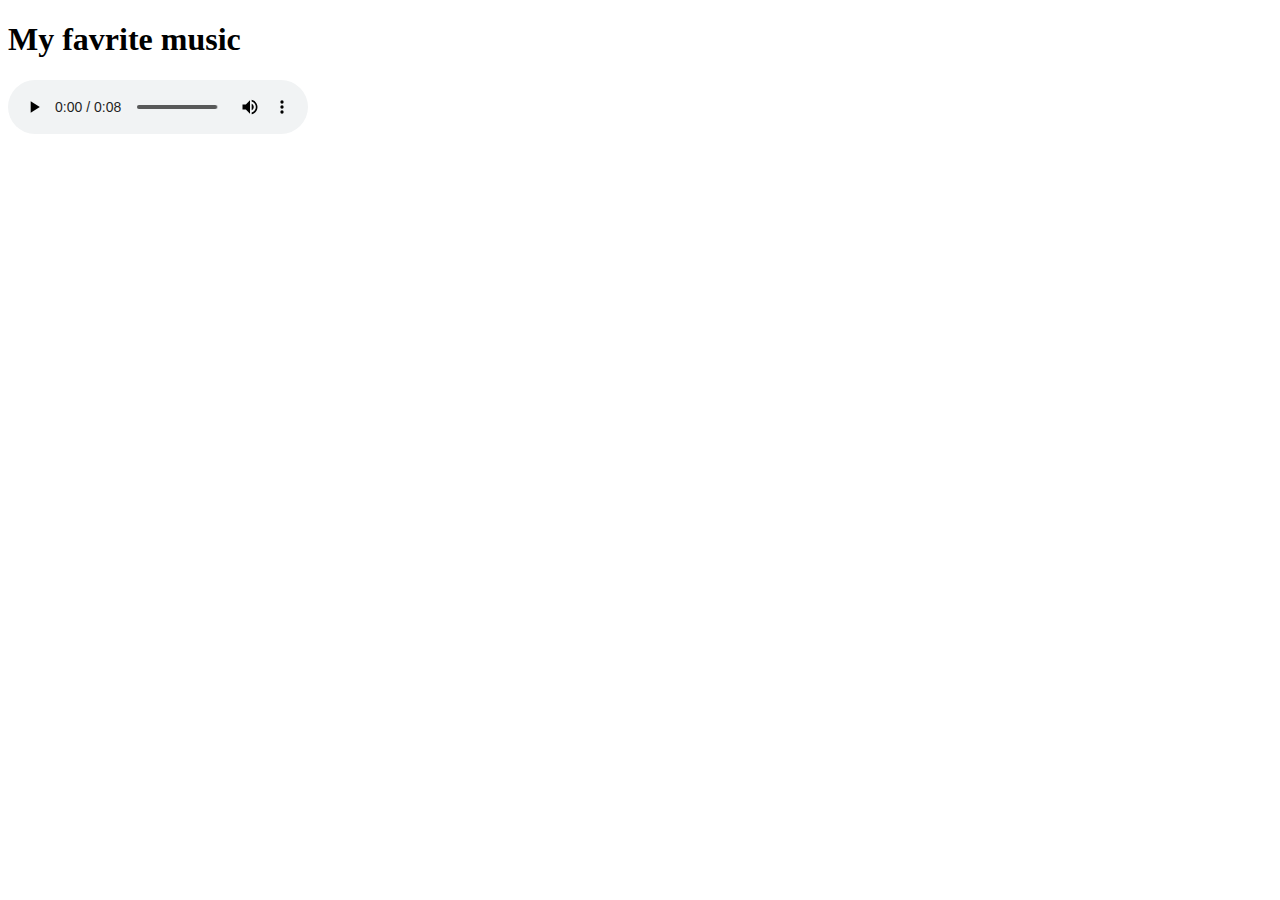
==== Third_Module_03/index.html @ 6a96fd87 "this is first module and first commit" ====
<!DOCTYPE html>
<html lang="en">
<head>
    <meta charset="UTF-8">
    <meta name="viewport" content="width=device-width, initial-scale=1.0">
    <title>Audio and Video</title>
</head>
<body>
    <h1>My favrite music</h1>
    <audio controls src="./media/biodynamic-impact-braam-tonal-dark-176441.mp3"></audio>
</body>
</html>
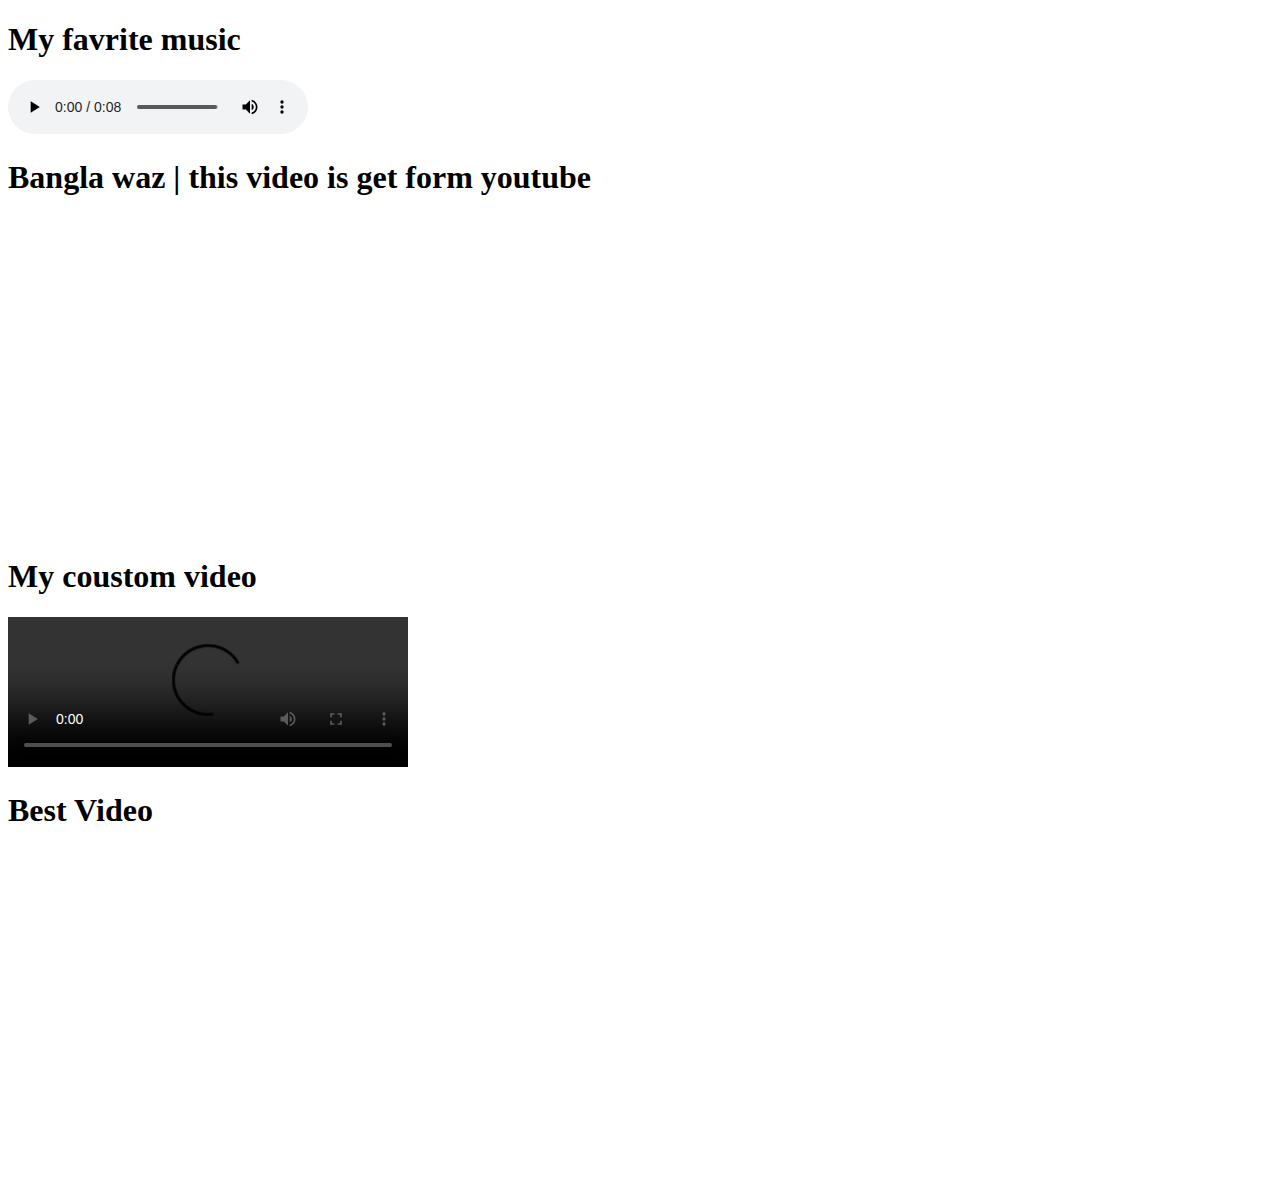
==== commit fa9aef8d: "learn some concepts that video and audio how to  use in webpag" ====
--- a/Third_Module_03/index.html
+++ b/Third_Module_03/index.html
@@ -8,5 +8,12 @@
 <body>
     <h1>My favrite music</h1>
     <audio controls src="./media/biodynamic-impact-braam-tonal-dark-176441.mp3"></audio>
+    <h1>Bangla waz | this video is get form youtube</h1>
+    <iframe width="560" height="315" src="https://www.youtube.com/embed/Z63tBAtTDkc?si=t68YLvywY9kBcj9V" title="YouTube video player" frameborder="0" allow="accelerometer; autoplay; clipboard-write; encrypted-media; gyroscope; picture-in-picture; web-share" allowfullscreen></iframe>
+
+    <h1>My coustom video </h1>
+    <video width="400px" controls src="./media/pexels-ertabbt-19061385 (2160p).mp4"></video>
+    <h1>Best Video</h1>
+    <iframe src="https://www.facebook.com/plugins/video.php?height=314&href=https%3A%2F%2Fwww.facebook.com%2FSalafiManhaz25%2Fvideos%2F672493148383653%2F&show_text=false&width=560&t=0" width="560" height="314" style="border:none;overflow:hidden" scrolling="no" frameborder="0" allowfullscreen="true" allow="autoplay; clipboard-write; encrypted-media; picture-in-picture; web-share" allowFullScreen="true"></iframe>
 </body>
 </html>